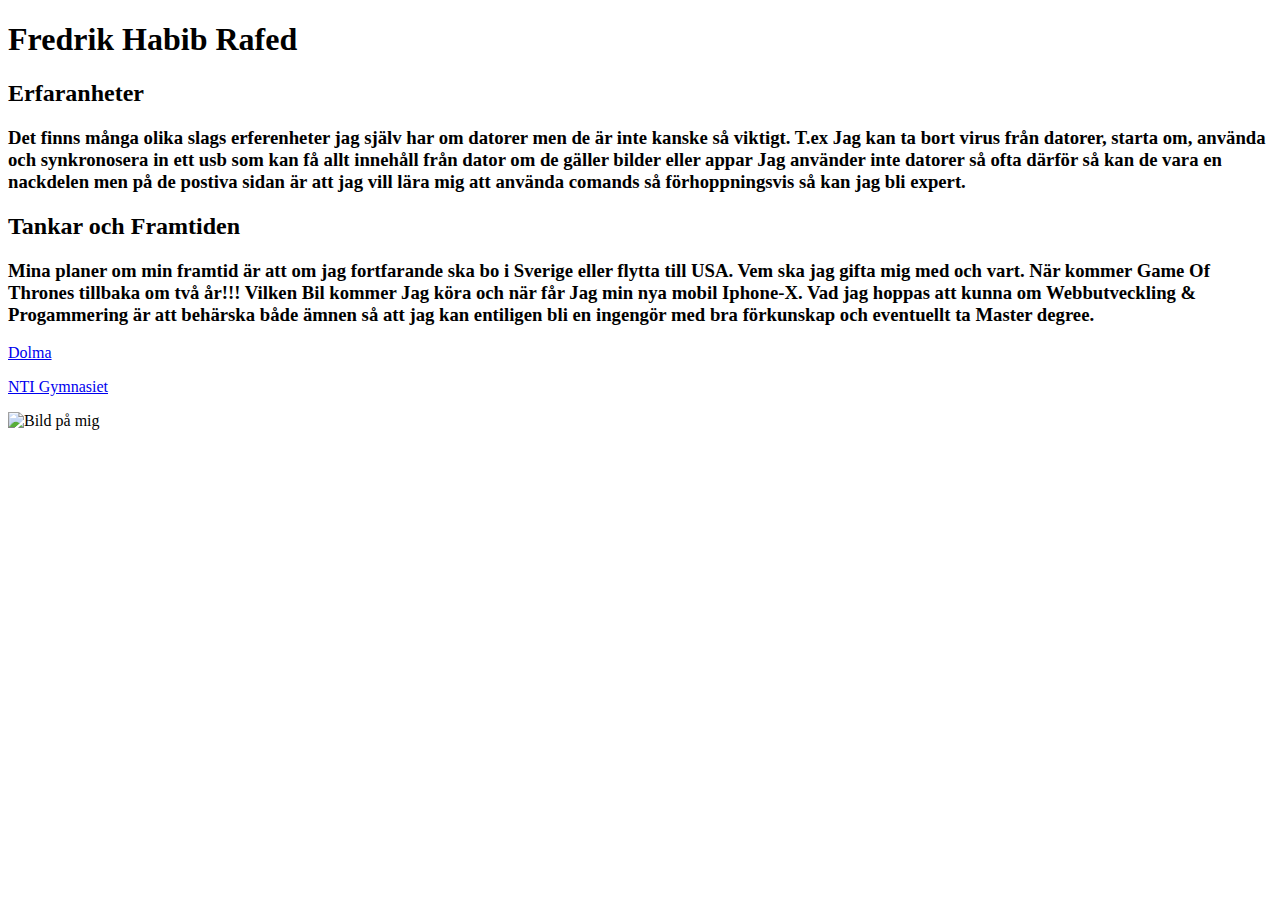
==== index.html @ aa6c0e64 "Sug" ====
﻿<!DOCTYPE html>
		<html lang = "sv">
		<head>
			<meta charset = "utf-8"/>
			<title>  Fredrik Habib Rafed </title>
			<link href="stil.css" rel="stylesheet" type="text/css">
			</head> 
			
		<body>
		
		<h1> <strong>Fredrik Habib Rafed</strong></h1>
		
		    <h2> Erfaranheter </h2>
		
		<h3>Det finns många olika   
		slags erferenheter jag själv har om 
		datorer men de är inte kanske så viktigt.
		T.ex Jag kan ta bort virus från datorer, starta om, 
		använda och synkronosera in ett usb som kan få allt innehåll från dator om de gäller bilder eller appar 
		Jag använder inte datorer så ofta därför så kan de vara en nackdelen men på de postiva sidan är att jag vill lära mig att 
		använda comands så förhoppningsvis så kan jag bli expert.</h3>
		
	<h2> Tankar och Framtiden </h2>
				
				<h3>Mina planer om min framtid är att om jag fortfarande ska bo i Sverige eller flytta till USA.
					Vem ska jag gifta mig med och vart.
					När kommer Game Of Thrones tillbaka om två år!!!
					Vilken Bil kommer Jag köra och när får Jag min nya mobil Iphone-X.
					Vad jag hoppas att kunna om Webbutveckling & Progammering är att behärska både ämnen så att jag kan 
					entiligen bli en ingengör med bra förkunskap och eventuellt ta Master degree.</h3>
					
					
						
         <p><a href = "file:///C:/Users/elev/Google%20Drive/HabibFredrik%20TE16%20_%20Webbutveckling/Dolma.html" > Dolma </a></p>
		 <p><a href = "http://www.ntigymnasiet.se/sodertalje">NTI Gymnasiet</a></p>
		 <img src="King.jpg" alt="Bild på mig" />

		</body>
		</html>
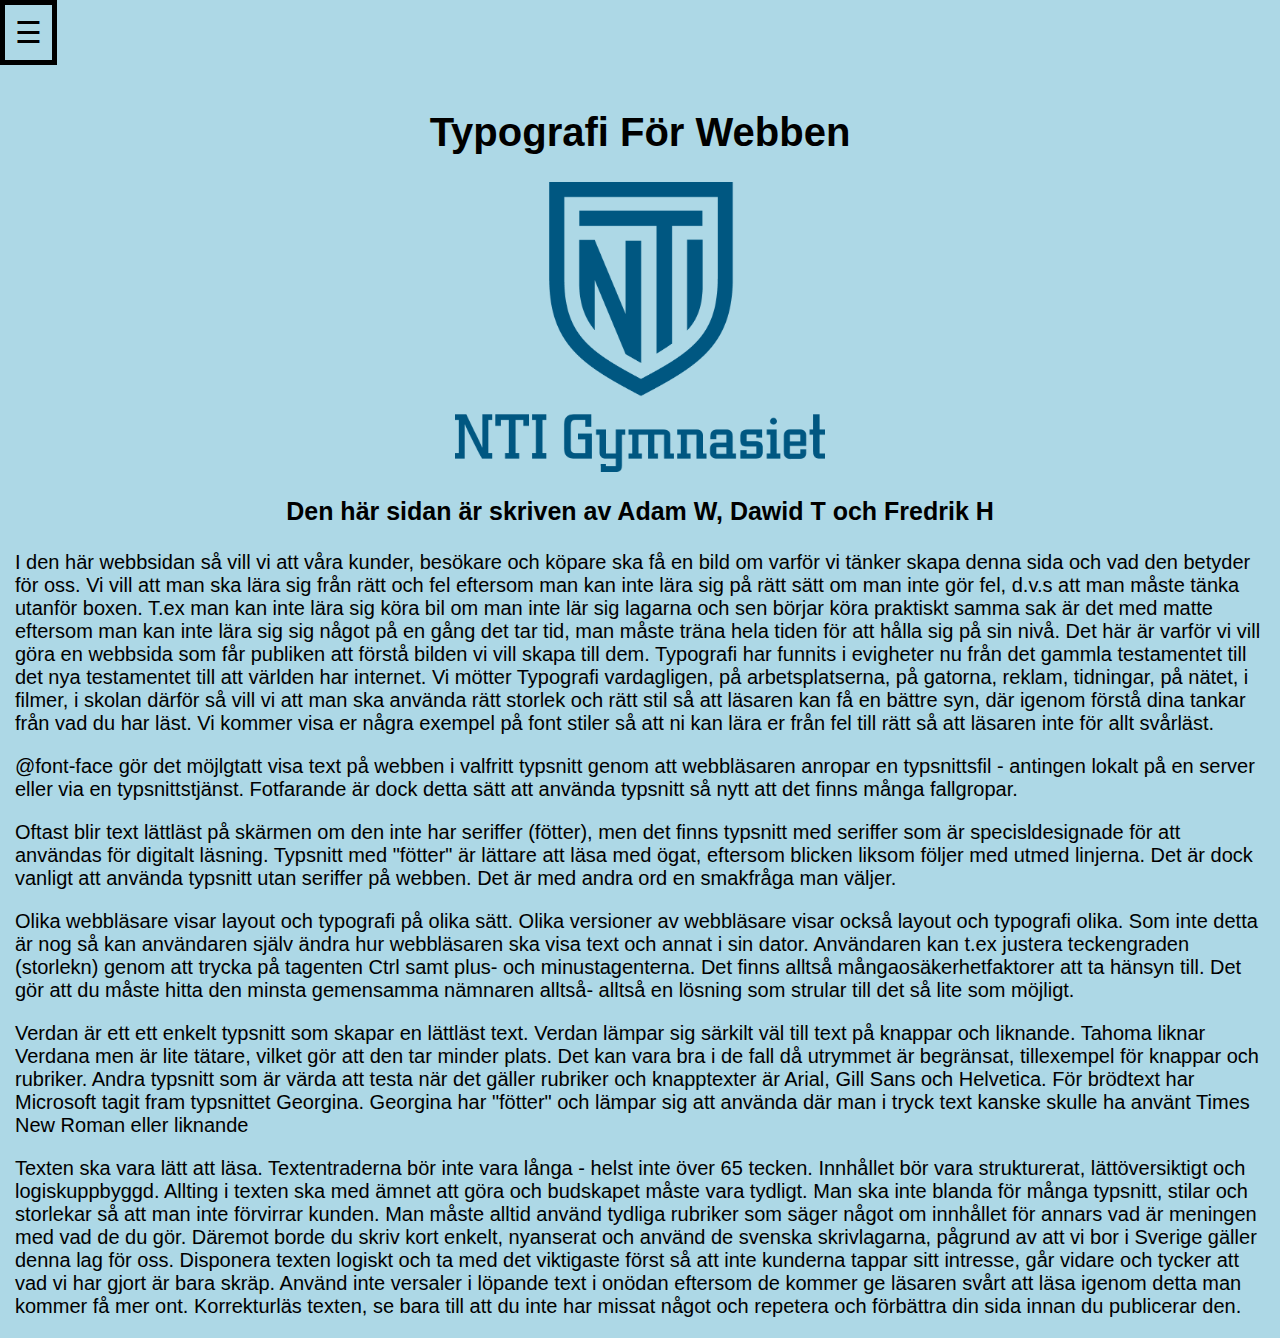
==== commit b73057a3: "ITS A NEW DAY YES IT IS" ====
--- a/index.html
+++ b/index.html
@@ -1,39 +1,80 @@
-﻿<!DOCTYPE html>
-		<html lang = "sv">
-		<head>
-			<meta charset = "utf-8"/>
-			<title>  Fredrik Habib Rafed </title>
-			<link href="stil.css" rel="stylesheet" type="text/css">
-			</head> 
-			
-		<body>
-		
-		<h1> <strong>Fredrik Habib Rafed</strong></h1>
-		
-		    <h2> Erfaranheter </h2>
-		
-		<h3>Det finns många olika   
-		slags erferenheter jag själv har om 
-		datorer men de är inte kanske så viktigt.
-		T.ex Jag kan ta bort virus från datorer, starta om, 
-		använda och synkronosera in ett usb som kan få allt innehåll från dator om de gäller bilder eller appar 
-		Jag använder inte datorer så ofta därför så kan de vara en nackdelen men på de postiva sidan är att jag vill lära mig att 
-		använda comands så förhoppningsvis så kan jag bli expert.</h3>
-		
-	<h2> Tankar och Framtiden </h2>
-				
-				<h3>Mina planer om min framtid är att om jag fortfarande ska bo i Sverige eller flytta till USA.
-					Vem ska jag gifta mig med och vart.
-					När kommer Game Of Thrones tillbaka om två år!!!
-					Vilken Bil kommer Jag köra och när får Jag min nya mobil Iphone-X.
-					Vad jag hoppas att kunna om Webbutveckling & Progammering är att behärska både ämnen så att jag kan 
-					entiligen bli en ingengör med bra förkunskap och eventuellt ta Master degree.</h3>
-					
-					
-						
-         <p><a href = "file:///C:/Users/elev/Google%20Drive/HabibFredrik%20TE16%20_%20Webbutveckling/Dolma.html" > Dolma </a></p>
-		 <p><a href = "http://www.ntigymnasiet.se/sodertalje">NTI Gymnasiet</a></p>
-		 <img src="King.jpg" alt="Bild på mig" />
+<!DOCTYPE html>
+<html lang="sv">
+<head>
+    <meta charset="UTF-8">
+    <meta name="viewport" content="width=device-width, initial-scale=1.0">
+    <meta http-equiv="X-UA-Compatible" content="ie=edge">
+    <link href="index.css" rel="stylesheet"> 
+    <title>Typografi För Webben</title>
+    <script src="scripts.js"></script>
+</head>
+<body>
+    <ul id="mySidenav" class="sidenav">
+        <li><a href="javascript:void(0)" class="closebtn" onclick="closeNav()">&times;</a> </li>
+        <li><a href=index.html> Hemsida</a></li>
+        <li><a href = "typsnitt.html" > Vad Är Typsnitt</a></li>
+        <li><a href="contact.html">Kontakta Oss</a></li>
+        <li><a href = "https://www.google.se" > Google</a></li>
+    </ul>
 
-		</body>
-		</html>+    <div id="main">
+        <div class="menuheader">
+            <span style="font-size:30px;cursor:pointer" onclick="openNav()">&#9776;</span>
+        </div>
+
+    </br>
+
+    <h1 class="centerheader">Typografi För Webben</h1>
+
+    <img class="ntilogo" src="nti50.png" alt="ntiloggo">
+
+    <h3 class="centernames"> Den här sidan är skriven av Adam W, Dawid T och Fredrik H</h3>
+
+    <p class="textedit">I den här webbsidan så vill vi att våra kunder, besökare och köpare ska få en bild om varför vi tänker skapa denna sida och vad den betyder för oss.
+        Vi vill att man ska lära sig från rätt och fel eftersom man kan inte lära sig på rätt sätt om man inte gör fel, d.v.s att man måste tänka utanför boxen.
+        T.ex man kan inte lära sig köra bil om man inte lär sig lagarna och sen börjar köra praktiskt samma sak är det med matte eftersom man kan inte lära sig
+        sig något på en gång det tar tid, man måste träna hela tiden för att hålla sig på sin nivå. Det här är varför vi vill göra en webbsida som får publiken att
+        förstå bilden vi vill skapa till dem. Typografi har funnits i evigheter nu från det gammla testamentet till det nya testamentet till att världen har internet.
+        Vi mötter Typografi vardagligen, på arbetsplatserna, på gatorna, reklam, tidningar, på nätet, i filmer, i skolan därför så vill vi att man ska använda rätt storlek
+        och rätt stil så att läsaren kan få en bättre syn, där igenom förstå dina tankar från vad du har läst. Vi kommer visa er några exempel på font stiler så att ni kan 
+        lära er från fel till rätt så att läsaren inte för allt svårläst.</p>
+
+    <p class="textedit">
+        @font-face gör det möjlgtatt visa text på webben i valfritt typsnitt genom att webbläsaren anropar en typsnittsfil - antingen lokalt 
+        på en server eller via en typsnittstjänst. Fotfarande är dock detta sätt att använda typsnitt så nytt att det finns många  fallgropar.
+    </p>
+
+    <p class="textedit">
+Oftast blir text lättläst på skärmen om den inte har seriffer (fötter), men det finns typsnitt med seriffer som är specisldesignade för att
+användas för digitalt läsning. Typsnitt med "fötter" är lättare att läsa med ögat, eftersom blicken liksom följer med utmed linjerna. Det är dock vanligt att
+använda typsnitt utan seriffer på webben. Det är med andra ord en smakfråga man väljer.
+    </p>
+
+    <p class="textedit">
+Olika webbläsare visar layout och typografi på olika sätt. Olika versioner av webbläsare visar också layout och typografi olika. 
+Som inte detta är nog så kan användaren själv ändra hur webbläsaren ska visa text och annat i sin dator. Användaren kan t.ex  justera teckengraden
+(storlekn) genom att trycka på tagenten Ctrl samt plus- och minustagenterna. Det finns alltså mångaosäkerhetfaktorer att ta hänsyn till. Det gör att du måste hitta den minsta gemensamma 
+nämnaren  alltså- alltså en lösning som strular till det så lite som möjligt.
+    </p>
+  
+    <p class="textedit"> 
+        Verdan är ett ett enkelt typsnitt som skapar en lättläst text. Verdan lämpar sig särkilt väl till text på knappar och liknande.
+       Tahoma liknar Verdana men är lite tätare, vilket gör att den tar minder plats. Det kan vara bra i de fall då utrymmet är begränsat,
+        tillexempel för knappar och rubriker. Andra typsnitt som är värda att testa när det gäller rubriker och knapptexter är Arial, Gill Sans och 
+        Helvetica. För brödtext har Microsoft tagit fram typsnittet Georgina. Georgina har "fötter" och lämpar sig att använda där man i tryck 
+        text kanske skulle ha använt Times New Roman eller liknande 
+    </p>
+
+    <p class="textedit"> Texten ska vara lätt att läsa.
+            Textentraderna bör inte vara långa - helst inte över 65 tecken.
+            Innhållet bör vara strukturerat, lättöversiktigt och logiskuppbyggd.
+            Allting i texten ska med ämnet att göra och budskapet måste vara tydligt.       
+            Man ska inte blanda för många typsnitt, stilar och storlekar så att man inte förvirrar kunden.
+            Man måste alltid använd tydliga rubriker som säger något om innhållet för annars vad är meningen med vad de du gör.
+         Däremot borde du skriv kort enkelt, nyanserat och använd de svenska skrivlagarna, pågrund av att vi bor i Sverige gäller denna lag för oss.
+        Disponera texten logiskt och ta med det viktigaste först så att inte kunderna tappar sitt intresse, går vidare och tycker att vad vi har gjort är bara skräp.
+        Använd inte versaler i löpande text i onödan eftersom de kommer ge läsaren svårt att läsa igenom detta man kommer få mer ont.
+         Korrekturläs texten, se bara till att du inte har missat något och repetera och förbättra din sida innan du publicerar den.</p>   
+    </div>
+</body>
+</html>     --- a/index.css
+++ b/index.css
@@ -0,0 +1,134 @@
+@charset "utf-8";
+
+body{
+    font-family: sans-serif;
+    margin: 0;
+    padding: 0;
+    background-color:lightblue;
+}
+
+@media screen and (max-width: 768px){
+    .pic{
+        width: 97%;
+        height: 45%;
+    }
+    .ntilogo{
+        width: 97%;
+        height: 45%;
+        margin-left: 5px;
+        margin-right: 5px;
+    }
+}
+@media screen and (min-width: 769px) and (max-width: 1366){
+    .pic{
+        width: 97%;
+        height: 45%;
+    }
+}
+/* Navigation Bar */
+
+.sidenav {
+    height: 200%;
+    width: 0px;
+    position: fixed;
+    z-index: 1;
+    top: -20px;
+    left: -45px;
+    background-color: black;
+    overflow-x: hidden;
+    transition: 0.5s;
+    padding-top: 50px;
+}
+
+.sidenav a {
+    padding: 8px 8px 8px 32px;
+    text-decoration: none;
+    font-family: Georgia, 'Times New Roman', Times, serif;
+    font-size: 25px;
+    color: white;
+    display: block;
+    transition: 0.3s;
+}
+
+.sidenav a:hover {
+    color: #f1f1f1;
+}
+
+.sidenav .closebtn {
+    position: absolute;
+    top: 0;
+    right: 25px;
+    font-size: 36px;
+    margin-left: 50px;
+}
+
+.menuheader {
+    transition: margin-left .5s;
+    padding: 10px;
+    border: solid black 5px;
+    width: 27px;
+}
+
+#main{
+    transition: margin-left .5s;
+    padding: 0px;
+}
+
+@media screen and (max-height: 200px) {
+  .sidenav {padding-top: 0px;}
+  .sidenav a {font-size: 18px;}
+}
+/* Navigation Bar */
+
+.centerheader{
+    text-align: center;
+    font-size: 40px;
+
+}
+.centernames{
+    font-size: 25px;
+    text-align: center;
+}
+/* View test command*/
+.center{
+    text-align: center;
+    font-size: 18px;
+}
+/* View test command*/
+.textedit{
+    text-align: left;
+    font-size: 20px;
+    margin-left: 15px;
+    margin-right: 15px;
+}
+
+#demo{
+    display: block;
+    margin-left: auto;
+    margin-right: auto;
+    text-align: center;
+}
+.ntilogo{
+    width: 370px;
+    height: 290px;
+    display: block;
+    margin-left: auto;
+    margin-right: auto;
+}
+.pic{
+    display: block;
+    margin-left: auto;
+    margin-right: auto;
+}
+.listcenter{
+    text-align: center;
+}
+.displaylist{
+    display: inline-block;
+    text-align: left;
+}
+
+.typografi{
+    margin-left: 500px;
+    text-align: center;
+}